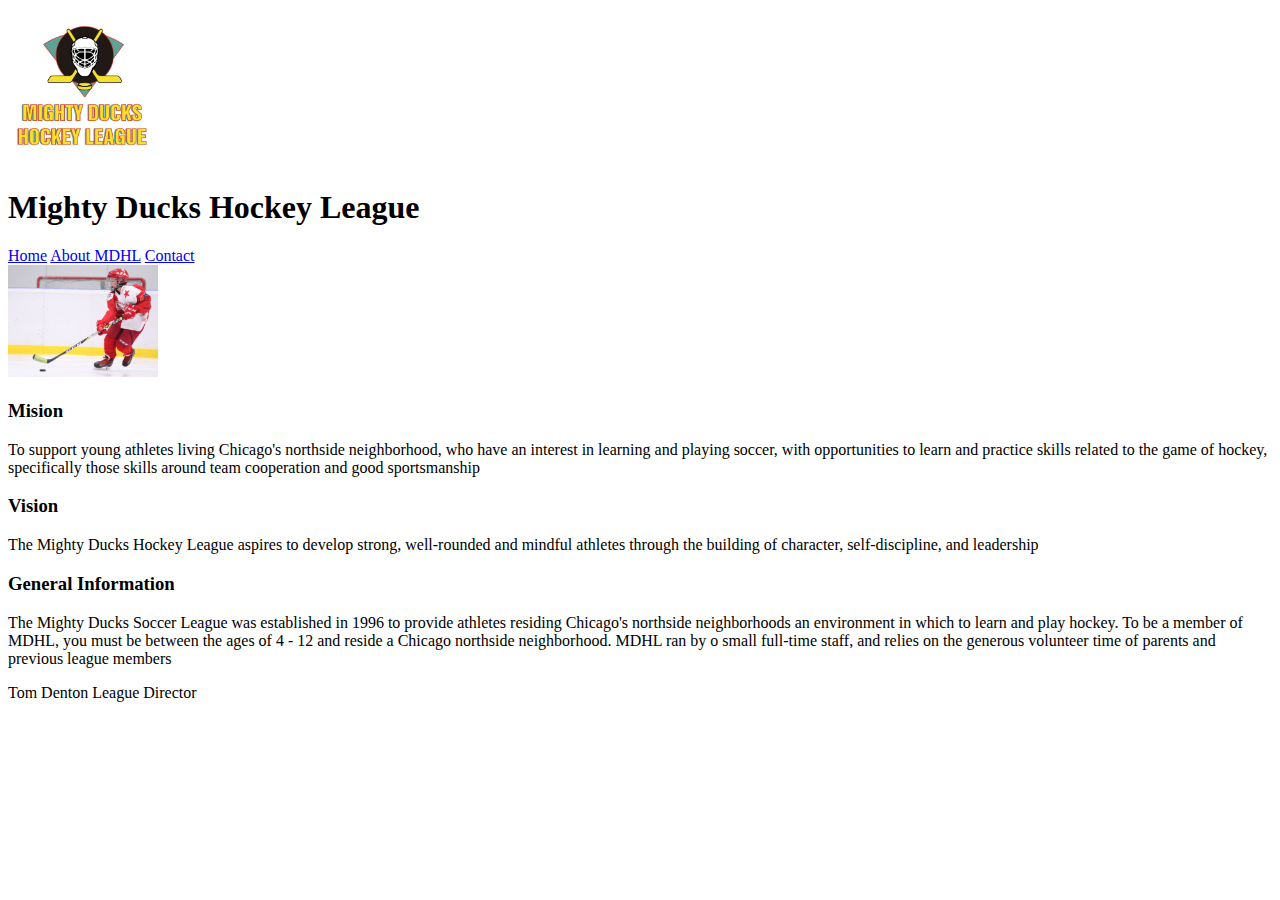
==== about.html @ e93ee552 "Web Version 0.1" ====
<!DOCTYPE html>
<html lang="en">
  <head>
    <meta charset="UTF-8" />
    <meta http-equiv="X-UA-Compatible" content="IE=edge" />
    <meta name="viewport" content="width=device-width, initial-scale=1.0" />
    <title>Mighty Ducks NHL</title>
  </head>
  <body>
    <!-- Header -->
    <header>
      <img src="./imagenes/Logo.png" width="150" alt="Logo Mighty Ducks" />
      <h1>Mighty Ducks Hockey League</h1>
    </header>

    <!-- NAVBAR -->
    <nav>
      <a href="./index.html">Home</a>
      <a href="#">About MDHL</a>
      <a href="./contact.html">Contact</a>
    </nav>

    <!-- MAIN -->
    <main>
      <!-- SECTION -->
      <div>
        <!-- Imagen Logo -->
        <img src="./imagenes/hockey_2.jpg" width="150" alt="" />
        <!-- Articulo 1 -->
        <article>
          <h3>Mision</h3>
          <p>
            To support young athletes living Chicago's northside neighborhood,
            who have an interest in learning and playing soccer, with
            opportunities to learn and practice skills related to the game of
            hockey, specifically those skills around team cooperation and good
            sportsmanship
          </p>
        </article>
        <!-- Articulo 2 -->
        <article>
          <h3>Vision</h3>
          <p>
            The Mighty Ducks Hockey League aspires to develop strong,
            well-rounded and mindful athletes through the building of character,
            self-discipline, and leadership
          </p>
        </article>
        <!-- Articulo 3 -->
        <article>
          <h3>General Information</h3>
          <p>
            The Mighty Ducks Soccer League was established in 1996 to provide
            athletes residing Chicago's northside neighborhoods an environment
            in which to learn and play hockey. To be a member of MDHL, you must
            be between the ages of 4 - 12 and reside a Chicago northside
            neighborhood. MDHL ran by o small full-time staff, and relies on the
            generous volunteer time of parents and previous league members
          </p>
        </article>
      </div>
    </main>
    <!-- Footer -->
    <footer>
      <p>Tom Denton League Director</p>
    </footer>
  </body>
</html>
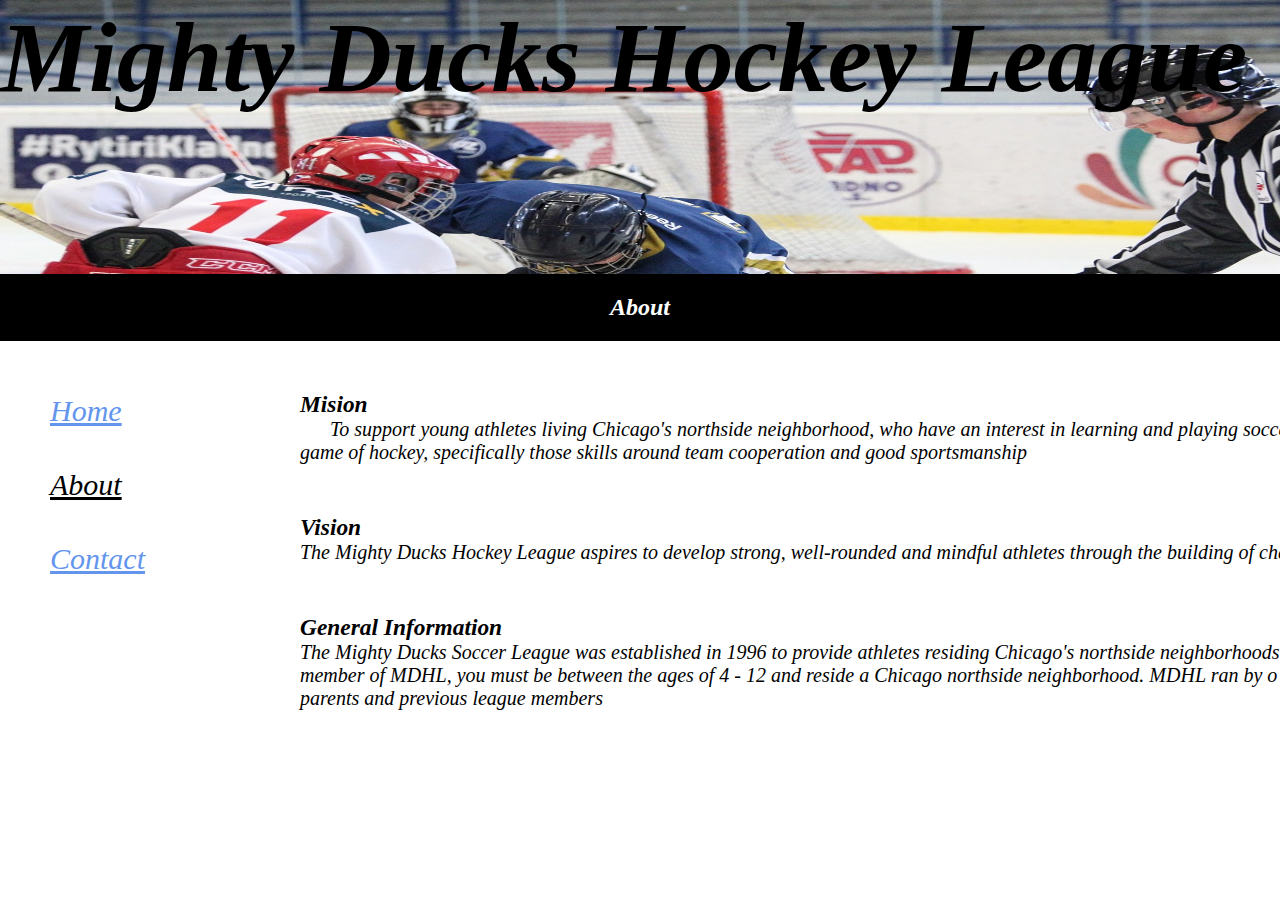
==== commit 02064615: "Web 1.1" ====
--- a/about.html
+++ b/about.html
@@ -4,32 +4,60 @@
     <meta charset="UTF-8" />
     <meta http-equiv="X-UA-Compatible" content="IE=edge" />
     <meta name="viewport" content="width=device-width, initial-scale=1.0" />
+    <!-- Estilo Web 1 -->
+    <link rel="stylesheet" href="./css/styles.css">
+    <!-- Estilo web 2 -->
+    <!-- <link rel="stylesheet" href="./css/style2.css" /> -->
+    <!-- Estilo web 3
+    <link rel="stylesheet" href="./css/style3.css" /> -->
+    <link rel="shortcut icon" href="./imagenes/Ducks1.ico" />
+
     <title>Mighty Ducks NHL</title>
   </head>
-  <body>
+  <body class="container">
     <!-- Header -->
-    <header>
-      <img src="./imagenes/Logo.png" width="150" alt="Logo Mighty Ducks" />
-      <h1>Mighty Ducks Hockey League</h1>
+    <header class="cabecera">
+      <div>
+        <div>
+          <h1 class="name">Mighty Ducks Hockey League</h1>
+        </div>
+
+        <div>
+          <img
+            class="logo"
+            src="./imagenes/Logo.png"
+            width="150"
+            alt="Logo Mighty Ducks"
+          />
+        </div>
+      </div>
     </header>
 
     <!-- NAVBAR -->
     <nav>
-      <a href="./index.html">Home</a>
-      <a href="#">About MDHL</a>
-      <a href="./contact.html">Contact</a>
+      <div class="navbar">
+        <a class="separacion" href="./index.html">Home</a>
+        <a id="active"  href="#">About</a>
+        <a href="./contact.html">Contact</a>
+      </div>
     </nav>
 
     <!-- MAIN -->
     <main>
       <!-- SECTION -->
       <div>
-        <!-- Imagen Logo -->
-        <img src="./imagenes/hockey_2.jpg" width="150" alt="" />
+        <!-- Imagen Logo
+        <img src="./imagenes/hockey_2.jpg" width="150" alt="Hockey's Players" />
+         -->
+
+        <div class="eventsTamanio">
+          <h2 class="events">About</h2>
+        </div>
+
         <!-- Articulo 1 -->
-        <article>
+        <article class="about">
           <h3>Mision</h3>
-          <p>
+          <p class="sangria">
             To support young athletes living Chicago's northside neighborhood,
             who have an interest in learning and playing soccer, with
             opportunities to learn and practice skills related to the game of
@@ -38,7 +66,7 @@
           </p>
         </article>
         <!-- Articulo 2 -->
-        <article>
+        <article class="about">
           <h3>Vision</h3>
           <p>
             The Mighty Ducks Hockey League aspires to develop strong,
@@ -47,7 +75,7 @@
           </p>
         </article>
         <!-- Articulo 3 -->
-        <article>
+        <article class="about">
           <h3>General Information</h3>
           <p>
             The Mighty Ducks Soccer League was established in 1996 to provide
--- a/css/styles.css
+++ b/css/styles.css
@@ -0,0 +1,121 @@
+* {
+  padding: 0;
+  margin: 0;
+  box-sizing: content-box;
+  font-family: "Comic Sans MS";
+  font-style: italic;
+  position: relative;
+}
+
+/* Cabecera */
+
+.cabecera {
+  background-image: url(../imagenes/design1_image1.jpg);
+  display: block;
+  background-repeat: no-repeat;
+  background-position: center;
+  background-position-y: 00px;
+  background-size: 2000px 600px;
+  max-height: 400px;
+  max-width: 2000px;
+}
+
+/* Titulo */
+.name {
+  font-size: 100px;
+}
+
+/* Logo */
+.logo {
+  width: 150px;
+  top: 130px;
+  left: 1500px;
+  z-index: 1;
+}
+
+/* Seccion/Evento Activo */
+
+.events {
+  display: i;
+  background-color: #000000;
+  padding: 20px;
+  color: #ffffff;
+  text-align: center;
+}
+
+/* navbar */
+
+.navbar {
+  position: absolute;
+  display: block;
+  width: 300px;
+  margin-top: 50px;
+  left: 30px;
+  top: 50px;
+  font-size: 20px;
+}
+
+nav > div > a {
+  font-size: 30px;
+  display: block;
+  padding: 20px;
+  z-index: 1;
+  color: cornflowerblue;
+}
+
+#active {
+  color: #000000;
+}
+
+/* Main */
+
+main > section > article {
+  left: 700px;
+  margin-top: 50px;
+  font-size: 20px;
+}
+
+main > section > article > p {
+  text-indent: 30px;
+}
+
+main {
+  display: inline;
+  width: 700px;
+}
+
+/* Main Page 2 */
+.about{
+    width: 1500px;
+  left: 300px;
+  margin-top: 50px;
+  font-size: 20px;
+}
+
+.sangria{
+    text-indent: 30px;
+}
+
+
+/* Main Page 3 */
+
+.datos{
+    width: 1500px;
+    left: 300px;
+    margin-top: 50px;
+    font-size: 20px;
+}
+
+#email{
+    text-decoration: none;
+    color: cornflowerblue;
+}
+
+
+
+/* footer */
+footer {
+  display: inline-block;
+  top: 50px;
+  left: 1600px;
+}
--- a/css/style2.css
+++ b/css/style2.css
@@ -0,0 +1,111 @@
+* {
+  padding: 0;
+  margin: 0;
+  box-sizing: content-box;
+  font-family: "Comic Sans MS";
+  font-style: italic;
+  position: relative;
+}
+
+.name {
+  font-size: 100px;
+}
+
+nav {
+  display: block;
+  background-image: url(../imagenes/design2_image1.jpg);
+  background-size: cover;
+  background-repeat: no-repeat;
+  background-position: center;
+  background-position-y: -150px;
+  height: 400px;
+}
+
+.logo {
+  width: 150px;
+  position: absolute;
+  top: 500px;
+  left: 50px;
+}
+
+.navbar {
+  display: inline-block;
+  position: absolute;
+  left: 1500px;
+  top: -10px;
+  font-size: 20px;
+}
+
+a {
+  background-color: #4472c4;
+  color: #ffffff;
+  text-decoration: none;
+  margin-left: 2px;
+
+  padding: 5px 20px;
+  border-style: solid;
+  border-color: #000000;
+  border-width: 3px;
+  box-shadow: 3px 5px 0px 1px rgba(0, 0, 0, 0.4);
+}
+
+.separacion {
+  margin-right: 7px;
+}
+
+#active {
+  background-color: #70ad47;
+}
+
+.events {
+  display: block;
+  background-color: #000000;
+  padding: 20px;
+  color: #ffffff;
+  text-align: center;
+}
+
+/* texto */
+
+article {
+  width: 1500px;
+  font-size: 30px;
+  top: 40px;
+  left: 300px;
+}
+
+article > p {
+  text-indent: 50px;
+  text-align: left;
+  font-size: 20px;
+  white-space: normal;
+}
+
+main > div > p {
+  width: 1500px;
+  font-size: 30px;
+  top: 40px;
+  left: 300px;
+  text-align: left;
+  font-size: 20px;
+  padding-bottom: 20px;
+}
+
+/* email */
+#email{
+    color: #0004ff;
+    background-color:rgba(0, 0, 0, 0);
+    border-color: #ffffff;
+    box-shadow: none;
+    padding: 0;
+
+
+}
+
+/* pie de pagina */
+
+footer {
+  display: inline-block;
+  top: 50px;
+  left: 1600px;
+}
--- a/css/style3.css
+++ b/css/style3.css
@@ -0,0 +1,9 @@
+*{
+    padding: 0;
+    margin: 0;
+    box-sizing: content-box;
+    font-family: "Comic Sans MS";
+    font-style: italic;
+
+
+}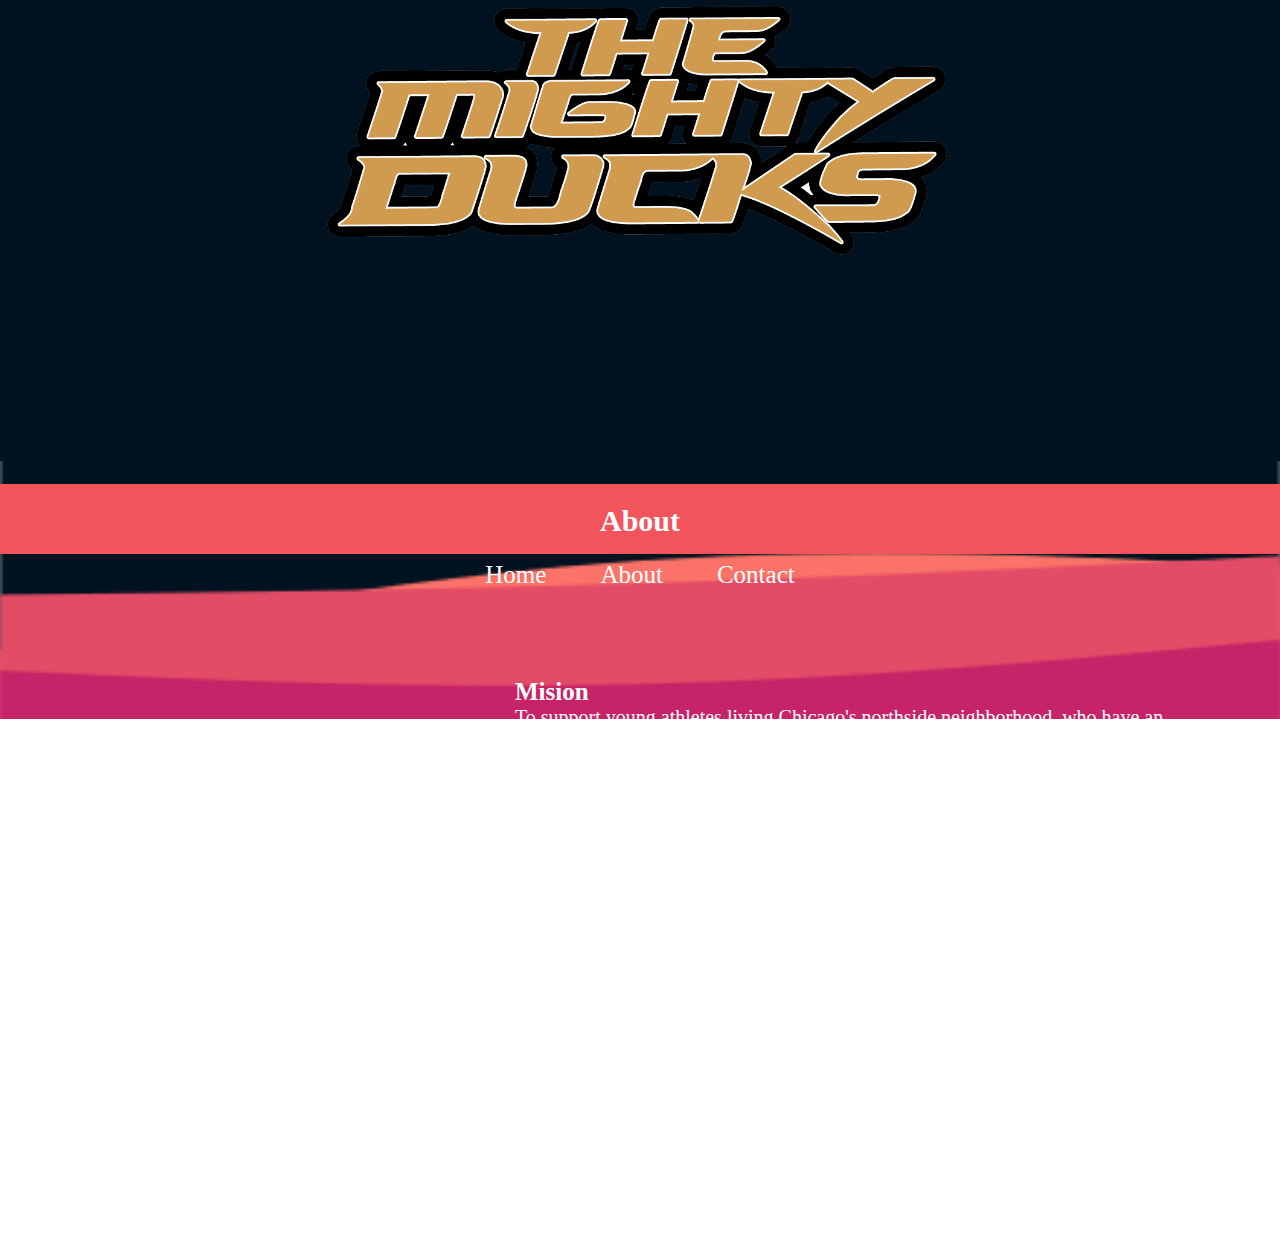
==== commit 3f1cf65d: "version 1.2" ====
--- a/about.html
+++ b/about.html
@@ -5,30 +5,25 @@
     <meta http-equiv="X-UA-Compatible" content="IE=edge" />
     <meta name="viewport" content="width=device-width, initial-scale=1.0" />
     <!-- Estilo Web 1 -->
-    <link rel="stylesheet" href="./css/styles.css">
+    <!-- <link rel="stylesheet" href="./css/styles.css"> -->
     <!-- Estilo web 2 -->
     <!-- <link rel="stylesheet" href="./css/style2.css" /> -->
-    <!-- Estilo web 3
-    <link rel="stylesheet" href="./css/style3.css" /> -->
+    <!-- Estilo web 3 -->
+    <link rel="stylesheet" href="./css/style3.css" />
     <link rel="shortcut icon" href="./imagenes/Ducks1.ico" />
 
     <title>Mighty Ducks NHL</title>
   </head>
   <body class="container">
     <!-- Header -->
-    <header class="cabecera">
-      <div>
+    <header id="color">
+      <div class="cabecera">
         <div>
           <h1 class="name">Mighty Ducks Hockey League</h1>
         </div>
 
         <div>
-          <img
-            class="logo"
-            src="./imagenes/Logo.png"
-            width="150"
-            alt="Logo Mighty Ducks"
-          />
+          <img class="logo" src="./imagenes/Logo.png" alt="Logo Mighty Ducks" />
         </div>
       </div>
     </header>
@@ -46,13 +41,16 @@
     <main>
       <!-- SECTION -->
       <div>
-        <!-- Imagen Logo
-        <img src="./imagenes/hockey_2.jpg" width="150" alt="Hockey's Players" />
-         -->
 
         <div class="eventsTamanio">
           <h2 class="events">About</h2>
         </div>
+        <div>
+        <!-- Imagen Logo -->
+        <img class="eventImg" src="./imagenes/hockey_2.jpg"  alt="Hockey's Players" />
+      </div>
+
+        
 
         <!-- Articulo 1 -->
         <article class="about">
@@ -89,8 +87,6 @@
       </div>
     </main>
     <!-- Footer -->
-    <footer>
-      <p>Tom Denton League Director</p>
-    </footer>
+    
   </body>
 </html>
--- a/css/styles.css
+++ b/css/styles.css
@@ -14,10 +14,10 @@
   display: block;
   background-repeat: no-repeat;
   background-position: center;
-  background-position-y: 00px;
-  background-size: 2000px 600px;
-  max-height: 400px;
-  max-width: 2000px;
+  background-size: 2000px  700px;
+  max-height: 100%;
+  max-width: 100%;
+  
 }
 
 /* Titulo */
@@ -119,3 +119,7 @@
   top: 50px;
   left: 1600px;
 }
+
+.eventImg{
+  display: none;
+}--- a/css/style2.css
+++ b/css/style2.css
@@ -65,6 +65,10 @@
   text-align: center;
 }
 
+.eventImg{
+  display: none;
+}
+
 /* texto */
 
 article {
--- a/css/style3.css
+++ b/css/style3.css
@@ -1,9 +1,120 @@
-*{
-    padding: 0;
-    margin: 0;
-    box-sizing: content-box;
-    font-family: "Comic Sans MS";
-    font-style: italic;
+* {
+  padding: 0;
+  margin: 0;
+  box-sizing: content-box;
+  position: relative;
+}
+
+body {
+  background-image: url(../imagenes/bg.png);
+  background-repeat: no-repeat;
+  width: 100%;
+  background-size: 100%;
+}
+
+.name {
+  font-size: 100px;
+  padding-top: 20px;
+  z-index: -1;
+  top: 50px;
+}
+
+#color {
+  background-color: #001220;
+  width: 100%;
+}
+
+header {
+  background-image: url(../imagenes/ducksbanner.png);
+  background-repeat: no-repeat;
+  background-position-x: center;
+  background-size: 50%;
+  width: 100%;
+}
+
+.logo {
+  width: 200px;
+  left: 1400px;
+  top: 75px;
+  transform: scale(0.8);
+  z-index: 1;
+}
+
+/* navvvvvvvv */
+
+.navbar {
+  top: 100px;
+  text-align: center;
+}
+
+.navbar > a {
+  color: #ffffff;
+  font-size: 25px;
+  align-items: center;
+  padding-left: 50px;
+  right: 25px;
+  text-decoration: none;
+  z-index: 1;
+}
+
+/* event*/
+
+.events {
+  color: #ffffff;
+  font-size: 30px;
+  text-align: center;
+  top: 20px;
+  border-bottom-left-radius: 5%;
+  border-bottom-right-radius: 5%;
+  align-content: center;
+}
+
+.eventImg {
+  width: 200px;
+  height: 250px;
+  top: 50px;
+  left: 1600px;
+  border-radius: 50%;
+}
+
+.eventsTamanio {
+  background-color: #f2545b;
+  width: 100%;
+
+  height: 70px;
+  bottom: 5px;
+}
+
+article {
+  color: #ffffff;
+  left: 500px;
+  z-index: 1;
+  bottom: 150px;
+  font-size: 20px;
+  padding: 15px;
+}
+
+article > h3 {
+  font-size: 25px;
+}
 
 
+/* about */
+
+main > div {
+    width: 100%;
+    text-align: left;
+}
+
+.about{
+    width: 700px;
+    text-align: left;
+    right: 500px
+}
+
+.datos{
+    font-size: 25px;
+    color: #ffffff;
+    left: 600px;
+    bottom: 100px;
 }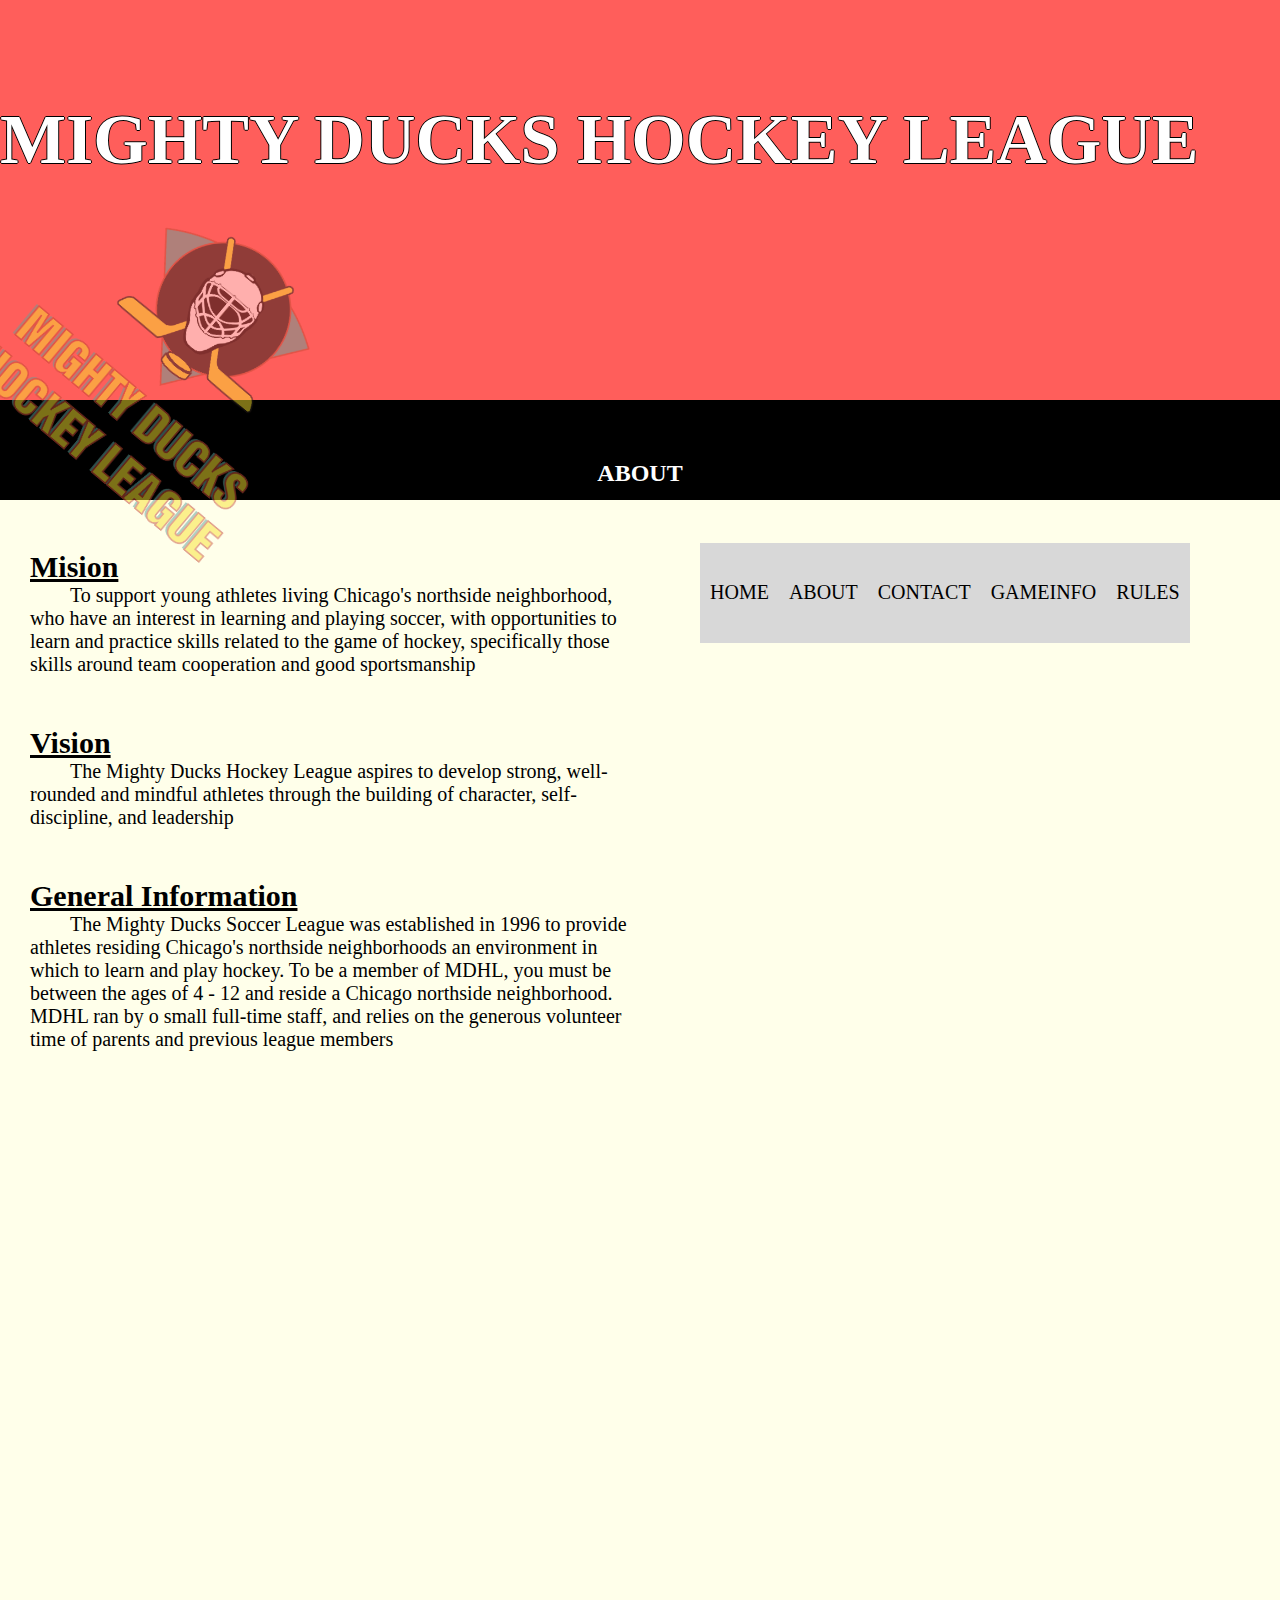
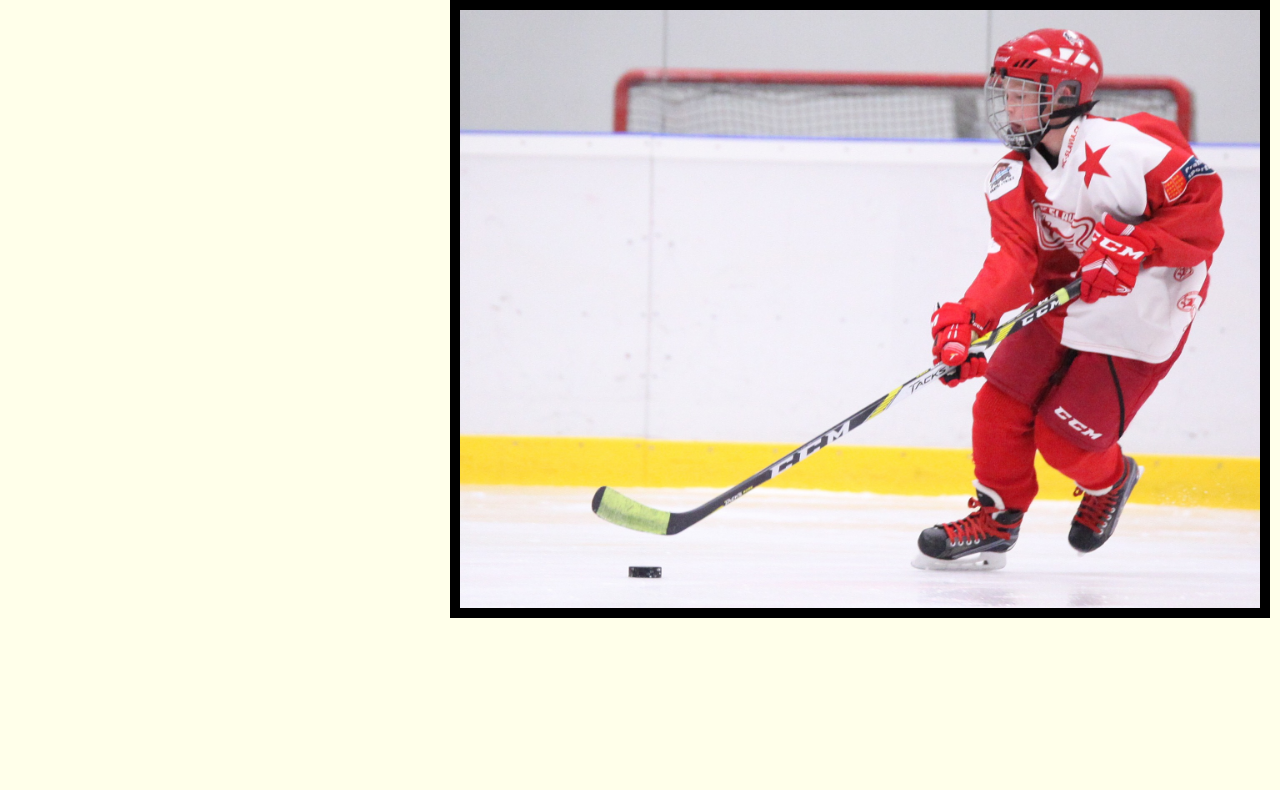
==== commit 9490f802: "tablas y reglas" ====
--- a/about.html
+++ b/about.html
@@ -1,92 +1,94 @@
 <!DOCTYPE html>
 <html lang="en">
-  <head>
-    <meta charset="UTF-8" />
-    <meta http-equiv="X-UA-Compatible" content="IE=edge" />
-    <meta name="viewport" content="width=device-width, initial-scale=1.0" />
-    <!-- Estilo Web 1 -->
-    <!-- <link rel="stylesheet" href="./css/styles.css"> -->
-    <!-- Estilo web 2 -->
-    <!-- <link rel="stylesheet" href="./css/style2.css" /> -->
-    <!-- Estilo web 3 -->
-    <link rel="stylesheet" href="./css/style3.css" />
-    <link rel="shortcut icon" href="./imagenes/Ducks1.ico" />
-
-    <title>Mighty Ducks NHL</title>
-  </head>
-  <body class="container">
-    <!-- Header -->
-    <header id="color">
-      <div class="cabecera">
-        <div>
-          <h1 class="name">Mighty Ducks Hockey League</h1>
+<head>
+    <meta charset="UTF-8">
+    <meta http-equiv="X-UA-Compatible" content="IE=edge">
+    <meta name="viewport" content="width=device-width, initial-scale=1.0">
+    <link rel="stylesheet" href="./css/style.css">
+    <title>Document</title>
+</head>
+<body>
+    <body>
+        <!-- DIV FULL -->
+        <div class="container">
+          <!-- HEADER -->
+    
+          <header>
+            <!-- Nombre -->
+               <div class="nombre">
+            
+                <h1 class="nombre">Mighty Ducks Hockey League</h1>
+              </div>
+            <!-- Logo -->
+                <div>
+                <img  class="logo" src="./imagenes/Logo.png" alt="Logo del club">
+              </div>
+          
+          <!-- NAVBAR -->
+          <nav class="navbar">
+            
+              <a class="paginas" href="./index.html">Home</a>
+            
+            
+                <a class="paginas" href="#">About</a>
+            
+            
+                <a class="paginas" href="./contact.html">Contact</a>
+            
+            
+                <a class="paginas" href="./game_info.html">GameInfo</a>
+            
+            
+                <a class="paginas" href="./rules.html">Rules</a>
+            
+          </nav>
+        </header>
+          <!-- MAIN -->
+          <div class="main">
+            <!-- EVENTO PROXIMO -->
+            
+                <!-- Nombre evento -->
+            <div class="evento">
+                <h2>About</h2>
+              </div>
+            <!-- IMAGEN WEB 1 -->
+            <div class="container_imagen">
+                <img class="imagen" src="./imagenes/hockey_2.jpg" alt="Hockey Player">
+            </div>
+            
+            <!-- Articulos -->
+            <div class="cuerpo">
+                <!-- Articulo 1 -->
+            <article class="texto">
+                <h3 class="fecha">Mision</h3>
+                <p class="parrafo">To support young athletes living Chicago's northside neighborhood,
+                    who have an interest in learning and playing soccer, with
+                    opportunities to learn and practice skills related to the game of
+                    hockey, specifically those skills around team cooperation and good
+                    sportsmanship</p>
+            </article>
+            <!-- Articulo 2 -->
+            <article class="texto">
+                <h3 class="fecha">Vision</h3>
+                <p class="parrafo">The Mighty Ducks Hockey League aspires to develop strong,
+                    well-rounded and mindful athletes through the building of character,
+                    self-discipline, and leadership</p>
+            </article>
+            <!-- Article 3 -->
+            <article class="texto">
+                <h3 class="fecha">General Information</h3>
+                <p class="parrafo">The Mighty Ducks Soccer League was established in 1996 to provide
+                    athletes residing Chicago's northside neighborhoods an environment
+                    in which to learn and play hockey. To be a member of MDHL, you must
+                    be between the ages of 4 - 12 and reside a Chicago northside
+                    neighborhood. MDHL ran by o small full-time staff, and relies on the
+                    generous volunteer time of parents and previous league members</p>
+            </article>
         </div>
-
-        <div>
-          <img class="logo" src="./imagenes/Logo.png" alt="Logo Mighty Ducks" />
+    
+    
+    
+          </div>
         </div>
-      </div>
-    </header>
-
-    <!-- NAVBAR -->
-    <nav>
-      <div class="navbar">
-        <a class="separacion" href="./index.html">Home</a>
-        <a id="active"  href="#">About</a>
-        <a href="./contact.html">Contact</a>
-      </div>
-    </nav>
-
-    <!-- MAIN -->
-    <main>
-      <!-- SECTION -->
-      <div>
-
-        <div class="eventsTamanio">
-          <h2 class="events">About</h2>
-        </div>
-        <div>
-        <!-- Imagen Logo -->
-        <img class="eventImg" src="./imagenes/hockey_2.jpg"  alt="Hockey's Players" />
-      </div>
-
-        
-
-        <!-- Articulo 1 -->
-        <article class="about">
-          <h3>Mision</h3>
-          <p class="sangria">
-            To support young athletes living Chicago's northside neighborhood,
-            who have an interest in learning and playing soccer, with
-            opportunities to learn and practice skills related to the game of
-            hockey, specifically those skills around team cooperation and good
-            sportsmanship
-          </p>
-        </article>
-        <!-- Articulo 2 -->
-        <article class="about">
-          <h3>Vision</h3>
-          <p>
-            The Mighty Ducks Hockey League aspires to develop strong,
-            well-rounded and mindful athletes through the building of character,
-            self-discipline, and leadership
-          </p>
-        </article>
-        <!-- Articulo 3 -->
-        <article class="about">
-          <h3>General Information</h3>
-          <p>
-            The Mighty Ducks Soccer League was established in 1996 to provide
-            athletes residing Chicago's northside neighborhoods an environment
-            in which to learn and play hockey. To be a member of MDHL, you must
-            be between the ages of 4 - 12 and reside a Chicago northside
-            neighborhood. MDHL ran by o small full-time staff, and relies on the
-            generous volunteer time of parents and previous league members
-          </p>
-        </article>
-      </div>
-    </main>
-    <!-- Footer -->
-    
-  </body>
-</html>
+</body>
+</html>--- a/css/style.css
+++ b/css/style.css
@@ -0,0 +1,278 @@
+*{
+    padding: 0;
+    margin: 0;
+    box-sizing: content-box;
+    
+
+}
+
+
+
+
+header{
+    background-color: #FF5E5B;
+    height: 400px;
+    max-width: 100%;
+    display: flex;
+    
+    flex-direction: row;
+    flex-wrap: wrap;
+    
+    
+}
+
+header .nombre{
+    font-size: 70px;
+    font-family: Arial Black;
+    font-weight: bold; 
+    text-shadow: -1px 0 #000, 0 1px #000, 1px 0 #000, 0 -1px #000;
+    margin-top: 50px;
+    text-transform: uppercase;
+    color: #fff;
+    
+    
+}
+
+/* NAVBAR */
+
+.navbar{
+    background-color: #D8D8D8;
+    display: flex;
+    flex-direction: row;
+    flex-wrap: wrap;
+    height: 100px;
+    margin-left: 700px;
+    align-content: center;
+    
+    
+    max-width: 500px;
+    z-index: 1;
+    
+}
+
+nav .paginas{
+    font-size: 20px;
+    
+    
+    
+}
+
+nav > a{
+    margin: 0px 10px;
+    
+    text-decoration: none;
+    color: #000;
+    text-transform: uppercase;
+    
+    
+}
+
+ nav > a:hover{
+    color: #fff;
+ }
+
+/* LOGO */
+header .logo{
+    display: flex;
+    flex-direction: row;
+    flex-wrap: wrap;
+    width: 350px;
+    opacity: 0.5;
+    transform: rotate(40deg);
+
+    
+    
+}
+
+
+
+/* MAIN */
+
+.main{
+    display: flex;
+    flex-direction: row;
+    flex-wrap: wrap;
+    max-width: 100%;
+    height: 100%;
+    background-color: #FFFFEA;
+}
+
+.evento{
+    background-color: black;
+    
+    width: 100%;
+    height: 100px;
+}
+
+.evento> h2{
+    color: #fff;
+    text-transform: uppercase;
+    margin-top: 60px;
+    text-align: center;
+}
+
+/* Imagen */
+
+.container_imagen{
+    height: 90vh;
+    width: 800px;
+    display: flex;
+    flex-direction: column;
+    background-color: #FFFFEA;
+    
+    order: 2;
+    
+    
+    
+}
+
+.imagen{
+    width: 800px;
+    margin-top: 20px;
+    background-color: #FFFFEA;
+    margin-left: 450px;
+    border-style: solid;
+    border-width: 10px;
+
+    
+}
+
+/* Texto */
+.texto{
+    order: 1;
+    width: 600px;
+    margin-top: 50px;
+    margin-left: 30px;
+    
+}
+
+.cuerpo{
+    display: flex;
+    flex-direction: column;
+    width: 600px;
+    height: 1080px;
+    background-color: #FFFFEA;
+    
+}
+
+.fecha{
+    font-size: 30px;
+    text-decoration: underline;
+}
+
+.parrafo{
+    font-size: 20px;
+    text-indent: 40px;
+}
+
+/* email  */
+
+.email{
+    text-decoration: none;
+    font-size: 25px;
+}
+
+/* Rules  */
+
+#centro{
+    width: 100%;
+    display: flex;
+    flex-direction: column;
+    align-items: center;
+    background-color:#FFFFEA ;
+}
+
+.reglas{
+    display: flex;
+    flex-direction: column;
+    flex-wrap: nowrap;
+    align-content: center;
+    text-align: justify;
+    width: 700px;
+    background-color:#FFFFEA ;
+    
+}
+
+#centrar{
+    display: flex;
+    justify-content: center;
+    text-decoration: none;
+    
+}
+
+#separacion{
+    display: flex;
+    align-items: flex-end;
+    text-decoration: none;
+    margin-top: 50px;
+}
+
+#separacion2{
+    margin-top: 20px;
+    text-decoration: none;
+    display: flex;
+    flex-wrap: wrap;
+
+}
+
+/* listas */
+li{
+    margin-top: 20px;
+    font-size: 20px;
+}
+
+strong{
+    font-size: 20px;
+}
+
+.letras{
+    list-style:lower-alpha;
+     margin-top: 0px;
+}
+
+.discoblanco{
+   
+    margin-left: 60px;
+    list-style:circle;
+    
+}
+
+.sinestilo{
+    list-style: none;
+}
+
+/* Tabla */
+
+table{
+    border-style: solid;
+    border-width: 10px;
+    
+}
+
+td{
+    border-style: solid;
+}
+
+.tablainfo{
+    width: 100%;
+}
+
+
+.gameinfo{
+    display: flex;
+    flex-direction: column;
+    justify-content: center;
+    
+    font-size: 30px;
+    width:100%;
+    text-align: center;
+}
+
+.descripcion{
+    
+    width: 100%;
+    font-size: 25px;
+    margin-top: 10px;
+    justify-content: flex-start;
+}
+
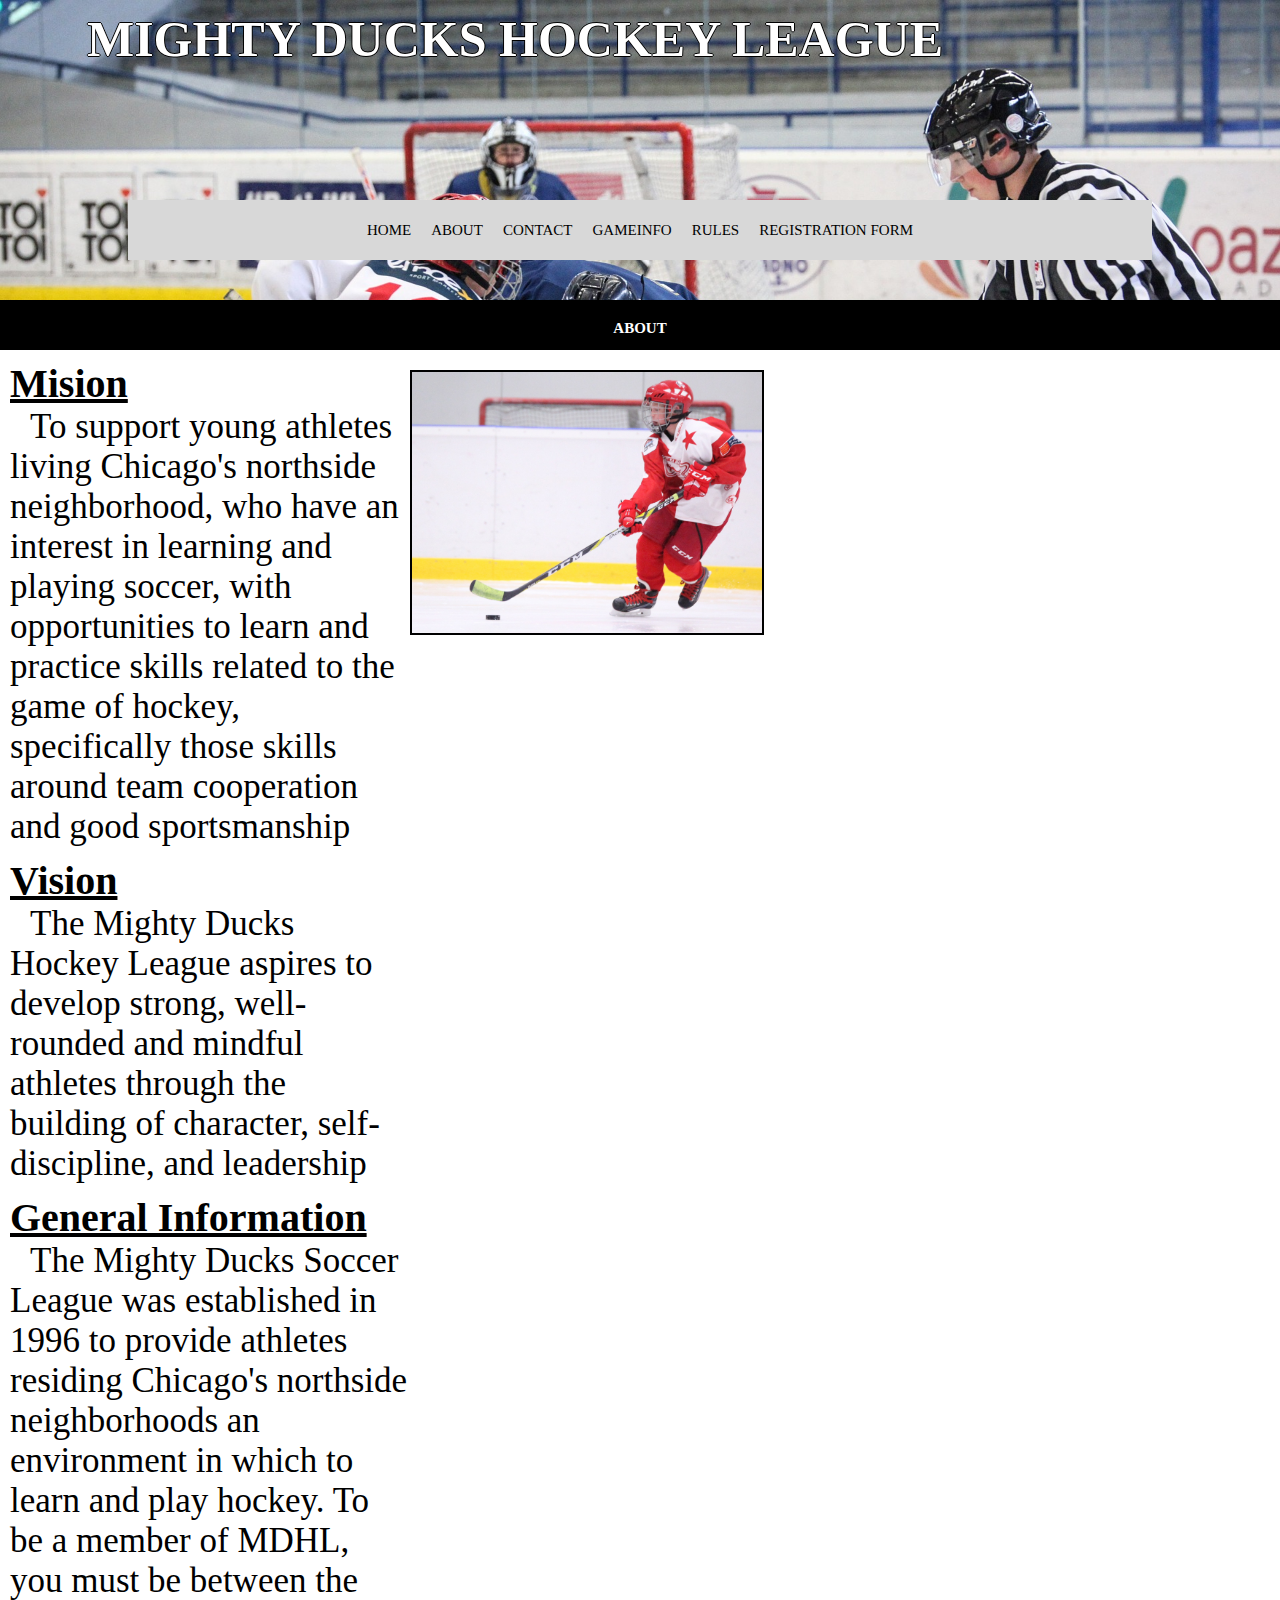
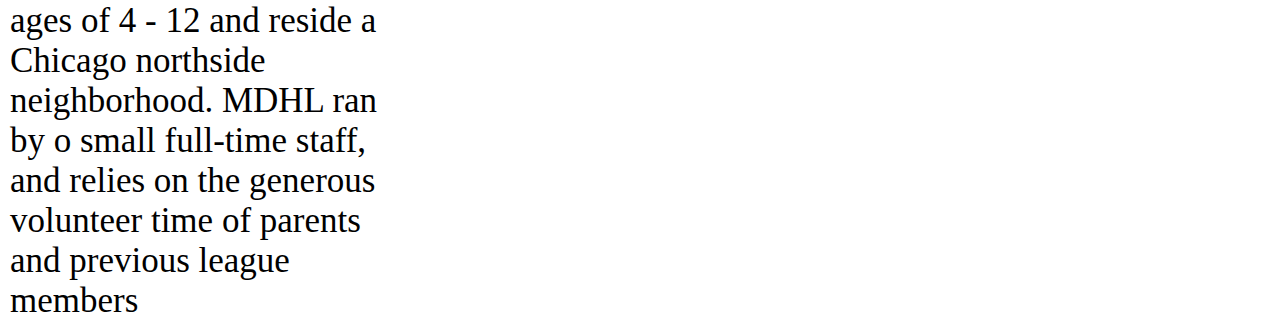
==== commit 21e6a9c4: "Web Media Query" ====
--- a/about.html
+++ b/about.html
@@ -5,7 +5,8 @@
     <meta http-equiv="X-UA-Compatible" content="IE=edge">
     <meta name="viewport" content="width=device-width, initial-scale=1.0">
     <link rel="stylesheet" href="./css/style.css">
-    <title>Document</title>
+    <link rel="shortcut icon" href="./imagenes/Ducks1.ico" type="image/x-icon">
+    <title>Mighty Ducks</title>
 </head>
 <body>
     <body>
@@ -40,6 +41,8 @@
             
             
                 <a class="paginas" href="./rules.html">Rules</a>
+
+                <a href="./form.html" class="paginas">Registration Form</a>
             
           </nav>
         </header>
--- a/css/style.css
+++ b/css/style.css
@@ -10,11 +10,13 @@
 
 
 header{
-    background-color: #FF5E5B;
+    background-image: url(../imagenes/design1_image1.jpg);
+    background-size: 100%;
+    background-position-y:-200px ;
     height: 400px;
     max-width: 100%;
     display: flex;
-    
+    background-size: cover;
     flex-direction: row;
     flex-wrap: wrap;
     
@@ -40,12 +42,14 @@
     display: flex;
     flex-direction: row;
     flex-wrap: wrap;
-    height: 100px;
-    margin-left: 700px;
+    height: 50px;
+    width: 100%;
+    margin-top: 10px;
+    
     align-content: center;
-    
-    
-    max-width: 500px;
+    justify-content: space-around;
+    
+    
     z-index: 1;
     
 }
@@ -76,8 +80,9 @@
     display: flex;
     flex-direction: row;
     flex-wrap: wrap;
+    margin-left: 100px;
     width: 350px;
-    opacity: 0.5;
+    opacity: 1;
     transform: rotate(40deg);
 
     
@@ -93,8 +98,8 @@
     flex-direction: row;
     flex-wrap: wrap;
     max-width: 100%;
-    height: 100%;
-    background-color: #FFFFEA;
+    
+    
 }
 
 .evento{
@@ -107,18 +112,18 @@
 .evento> h2{
     color: #fff;
     text-transform: uppercase;
-    margin-top: 60px;
+    margin-top: 40px;
     text-align: center;
 }
 
 /* Imagen */
 
 .container_imagen{
-    height: 90vh;
+    
     width: 800px;
     display: flex;
     flex-direction: column;
-    background-color: #FFFFEA;
+    
     
     order: 2;
     
@@ -127,9 +132,9 @@
 }
 
 .imagen{
-    width: 800px;
+    width: 4    00px;
     margin-top: 20px;
-    background-color: #FFFFEA;
+    
     margin-left: 450px;
     border-style: solid;
     border-width: 10px;
@@ -150,8 +155,8 @@
     display: flex;
     flex-direction: column;
     width: 600px;
-    height: 1080px;
-    background-color: #FFFFEA;
+    
+    
     
 }
 
@@ -179,7 +184,7 @@
     display: flex;
     flex-direction: column;
     align-items: center;
-    background-color:#FFFFEA ;
+    
 }
 
 .reglas{
@@ -189,8 +194,18 @@
     align-content: center;
     text-align: justify;
     width: 700px;
-    background-color:#FFFFEA ;
-    
+   
+    
+}
+
+.parrafo2{
+    font-size: 20px;
+    text-indent: 40px;
+}
+
+.fecha2{
+    font-size: 30px;
+    text-decoration: underline;
 }
 
 #centrar{
@@ -245,7 +260,13 @@
 
 table{
     border-style: solid;
-    border-width: 10px;
+    border-width: 5px;
+    
+}
+
+#tablawidth{
+    
+    width: 800px;
     
 }
 
@@ -254,18 +275,57 @@
 }
 
 .tablainfo{
-    width: 100%;
-}
-
+    display: flex;
+    flex-wrap: wrap;
+    flex-direction: column;
+    justify-content: space-around;
+    padding-top: 20px;
+    margin-top: 20px;
+    
+}
+.info{
+    display: relative;
+    text-align: center;
+    font-size: 30px;
+    left: 400px;
+}
+
+.subinfo{
+    font-size: 20px;
+    text-align: center;
+}
+.tablainfo{
+    display: flex;
+    justify-content: center;
+}
+
+.gamesubtitle{
+    font-size: 25px;
+    justify-content: left;
+    align-items: left;
+    justify-self: left;
+    justify-self: start;
+    justify-items: left;
+    justify-items: start;
+}
+
+.gametitle{
+    font-size: 30px;
+    text-align: center;
+}
 
 .gameinfo{
     display: flex;
-    flex-direction: column;
+    
+    
     justify-content: center;
-    
     font-size: 30px;
-    width:100%;
+    
     text-align: center;
+}
+
+.interlineado{
+    margin-top: 20px;
 }
 
 .descripcion{
@@ -273,6 +333,1249 @@
     width: 100%;
     font-size: 25px;
     margin-top: 10px;
+    
     justify-content: flex-start;
 }
 
+.descripcion2{
+    display: flex;
+    justify-content: space-between;
+    margin-top: 20px;
+}
+
+/* Mapas */
+
+.mapas{
+    display: flex;
+    flex-wrap: wrap;
+    padding: 20px;
+    
+}
+
+iframe{
+    margin: 5px;
+    }
+
+
+/*Reglamento */
+
+.formulario{
+    display: flex;
+    flex-wrap: wrap;
+    flex-direction: column;
+    padding: 20px;
+    justify-content: space-around;
+    
+    padding-top: 20px;
+    margin-top: 20px;
+
+}
+
+
+
+
+
+.espacio{
+    margin-top: 20px;
+    
+}
+
+
+.registracion{
+   text-align: center;
+   font-size: 50px;
+
+}
+
+
+
+
+
+.rules{
+
+    font-size: 20px;
+    text-align: justify;
+}
+/* formulario */
+
+form{
+    
+    font-size: 20px;
+
+}
+
+legend{
+    margin: 20px;
+}
+
+.post{
+    margin: 10px;
+    
+
+    
+}
+
+
+
+/* Media Queries */
+
+@media only screen and (min-width: 320px) and (max-width: 767px){
+
+    .navbar{
+        background-color: #D8D8D8;
+        display: flex;
+        flex-direction: row;
+        flex-wrap: wrap;
+        height: 55px;
+        margin-top: 45px;
+        justify-content: start;
+        padding: 0px;
+        border-radius: 0px;
+        margin-left: 0;
+        align-content: center;
+        justify-content: center;
+        width: 100%;
+        
+        
+        z-index: 1;
+        
+    }
+
+
+
+    header{
+    display: flex;
+    justify-content: center;
+    
+    background-repeat: no-repeat;
+    background-position: top;
+    height: 200px;
+    width: 100%;
+    
+    
+    
+    }
+
+    header .nombre{
+    font-size: 20px;
+    font-family: Arial Black;
+    font-weight: bold; 
+    text-shadow: -1px 0 #000, 0 1px #000, 1px 0 #000, 0 -1px #000;
+    margin-top: 5px;
+    text-transform: uppercase;
+    color: #fff;
+    
+    }
+
+    header .logo{
+    position: relative;
+    top: 120px;
+    margin-left: 250px;
+    width: 50px;
+    opacity: 1;
+    transform: rotate(0deg);
+    z-index: 2;
+    }
+
+   
+    
+    nav .paginas{
+        font-size: 10px;
+        
+        
+        
+    }
+    
+    nav > a{
+        margin: 5px 10px;
+        
+        text-decoration: none;
+        color: #000;
+        text-transform: uppercase;
+        
+        
+    }
+
+    .main{
+        display: flex;
+        flex-direction: row;
+        flex-wrap: wrap;
+        
+        
+        
+    }
+    
+    .evento{
+        background-color: black;
+        
+        width: 100%;
+        height: 50px;
+    }
+    
+    .evento> h2{
+        color: #fff;
+        text-transform: uppercase;
+        margin-top: 20px;
+        text-align: center;
+        font-size: 15px;
+    }
+    
+    /* Imagen */
+    
+    .container_imagen{
+        
+        width: 100px;
+        display: flex;
+        flex-direction: column;
+        
+        
+        order: 2;
+        
+        
+        
+    }
+    
+    .imagen{
+        width: 130px;
+        margin-top: 20px;
+        
+        margin-left: 30px;
+        border-style: solid;
+        border-width: 2px;
+    
+        
+    }
+    
+    /* Texto */
+    .texto{
+        order: 1;
+        width: 130px;
+        margin-top: 10px;
+        margin-left: 10px;
+        
+    }
+    
+    .cuerpo{
+        display: flex;
+        flex-direction: column;
+        width: 150px;
+        
+        
+        
+    }
+
+    .fecha{
+        font-size: 16px;
+        text-decoration: underline;
+    }
+    
+    .parrafo2{
+        font-size: 15px;
+        text-indent: 1px;
+    }
+
+    .parrafo{
+        font-size: 15px;
+        text-indent: 1px;
+
+    }
+
+
+
+    /* Tabla */
+
+table{
+    border-style: solid;
+    border-width: 1px;
+    
+}
+
+  #tablawidth{
+    
+    width: 310px;
+    
+ }
+
+ td{
+    border-style: solid;
+} 
+
+ .tablainfo{
+    width: 310px;
+    display: flex;
+    flex-wrap: wrap;
+    
+ }
+.info{
+    
+    text-align: center;
+    font-size: 1px;
+    left: 0px;
+}
+
+.subinfo{
+    font-size: 1px;
+    text-align: center;
+}
+.tablainfo{
+    display: flex;
+    flex-wrap: wrap;
+    justify-content: center;
+}
+
+.gamesubtitle{
+    font-size: 15px;
+    
+}
+
+.gametitle{
+    font-size: 15px;
+}
+
+.gameinfo{
+    display: flex;
+    
+    justify-content: center;
+    justify-content: center;
+    font-size: 15px;
+    width:310px;
+    text-align: center;
+}
+
+.interlineado{
+    margin-top: 0px;
+}
+
+.descripcion{
+    
+    width: 310px;
+    font-size: 12px;
+    margin-top: 10px;
+    
+    justify-content: flex-start;
+}
+
+.descripcion2{
+    display: flex;
+    justify-content: space-around;
+    margin-top: 10px;
+}
+
+/* Mapas */
+
+.mapas{
+    display: flex;
+    flex-wrap: wrap;
+    padding: 10px;
+    
+}
+
+iframe{
+    margin: 2px;
+    width: 135px;
+    }
+
+/* Rules  */
+
+#centro{
+    width: 320px;
+    display: flex;
+    flex-direction: column;
+    flex-wrap: wrap;
+    
+    
+}
+
+.reglas{
+    display: flex;
+    flex-direction: column;
+    flex-wrap: nowrap;
+    align-content: space-around;
+    
+    width: 320px;
+   
+    
+}
+
+#centrar{
+    display: flex;
+    justify-content: center;
+    text-decoration: none;
+    
+}
+
+#separacion{
+    
+    
+    text-decoration: none;
+    margin-top: 10px;
+}
+
+#separacion2{
+    margin-top: 10px;
+    text-decoration: none;
+    
+
+}
+
+.fecha2{
+    font-size: 12px;
+    
+}
+
+/* listas */
+li{
+    margin-top: 2px;
+    font-size: 12px;
+    margin-left: 10px;
+}
+
+
+
+.letras{
+    list-style:lower-alpha;
+     margin-top: 5px;
+}
+
+.discoblanco{
+   
+    margin-left: 6px;
+    list-style:circle;
+    
+}
+
+.sinestilo{
+    list-style: none;
+}    
+
+
+
+    
+}
+
+
+
+
+
+
+
+/* Media Query 768-1024 */
+
+@media only screen and (min-width: 768px) and (max-width: 1023px){
+
+    .navbar{
+        background-color: #D8D8D8;
+        display: flex;
+        flex-direction: row;
+        
+        height: 60px;
+        margin-top: -60px;
+        justify-content: start;
+        padding: 0px;
+        border-radius: 0px;
+        margin-left: 0;
+        align-content: center;
+        
+        width: 1023px;
+        
+        
+        z-index: 1;
+        
+    }
+
+
+
+    header{
+    display: flex;
+    justify-content: center;
+    
+    background-repeat: no-repeat;
+    background-position: top;
+    height: 300px;
+    width: 1023px;
+    
+    
+    
+    }
+
+    header .nombre{
+    font-size: 50px;
+    font-family: Arial Black;
+    font-weight: bold; 
+    text-shadow: -1px 0 #000, 0 1px #000, 1px 0 #000, 0 -1px #000;
+    margin-top: 5px;
+    text-transform: uppercase;
+    color: #fff;
+    
+    }
+
+    header .logo{
+    position: relative;
+    top: 10px;
+    left: 250px;
+    width: 150px;
+    opacity: 1;
+    transform: rotate(0deg);
+    z-index: 2;
+    }
+
+   
+    
+    nav .paginas{
+        font-size: 15px;
+        
+        
+        
+    }
+    
+    nav > a{
+        margin: 5px 10px;
+        
+        text-decoration: none;
+        color: #000;
+        text-transform: uppercase;
+        
+        
+    }
+
+    .main{
+        display: flex;
+        flex-direction: row;
+        flex-wrap: wrap;
+        max-width: 100%;
+        
+        
+    }
+    
+    .evento{
+        background-color: black;
+        
+        width: 767px;
+        height: 50px;
+    }
+    
+    .evento> h2{
+        color: #fff;
+        text-transform: uppercase;
+        margin-top: 20px;
+        text-align: center;
+        font-size: 15px;
+    }
+    
+    /* Imagen */
+    
+    .container_imagen{
+        
+        width: 100px;
+        display: flex;
+        flex-direction: column;
+        
+        
+        order: 2;
+        
+        
+        
+    }
+    
+    .imagen{
+        width: 350px;
+        margin-top: 20px;
+        
+        margin-left: 10px;
+        border-style: solid;
+        border-width: 2px;
+    
+        
+    }
+    
+    /* Texto */
+    .texto{
+        order: 1;
+        width: 400px;
+        margin-top: 10px;
+        margin-left: 10px;
+        
+    }
+    
+    .cuerpo{
+        display: flex;
+        flex-direction: column;
+        width: 400px;
+        
+        
+        
+    }
+
+    .fecha{
+        font-size: 40px;
+        text-decoration: underline;
+    }
+    
+    .parrafo{
+        font-size: 35px;
+        text-indent: 20px;
+    }
+
+
+
+    
+}
+
+
+/* 1024 */
+@media only screen and (min-width: 1024px) and (max-width: 1439px){
+
+    .navbar{
+        background-color: #D8D8D8;
+        display: flex;
+        flex-direction: row;
+        
+        height: 60px;
+        margin-top: 5px;
+        justify-content: center;
+        padding: 0px;
+        border-radius: 0px;
+        margin-left: 0;
+        align-content: center;
+        
+        width: 1024px;
+        
+        
+        z-index: 1;
+        
+    }
+
+
+
+    header{
+    display: flex;
+    justify-content: center;
+    
+    background-repeat: no-repeat;
+    background-position: top;
+    height: 300px;
+    width: 100%;
+    
+    
+    
+    }
+
+    header .nombre{
+    font-size: 50px;
+    font-family: Arial Black;
+    font-weight: bold; 
+    text-shadow: -1px 0 #000, 0 1px #000, 1px 0 #000, 0 -1px #000;
+    margin-top: 5px;
+    text-transform: uppercase;
+    color: #fff;
+    
+    }
+
+    header .logo{
+    position: relative;
+    top: 80px;
+    left: 350px;
+    width: 150px;
+    opacity: 1;
+    transform: rotate(0deg);
+    z-index: 2;
+    }
+
+   
+    
+    nav .paginas{
+        font-size: 15px;
+        
+        
+        
+    }
+    
+    nav > a{
+        margin: 5px 10px;
+        
+        text-decoration: none;
+        color: #000;
+        text-transform: uppercase;
+        
+        
+    }
+
+    .main{
+        display: flex;
+        flex-direction: row;
+        flex-wrap: wrap;
+        max-width: 100%;
+        
+        
+    }
+    
+    .evento{
+        background-color: black;
+        
+        width: 100%;
+        height: 50px;
+    }
+    
+    .evento> h2{
+        color: #fff;
+        text-transform: uppercase;
+        margin-top: 20px;
+        text-align: center;
+        font-size: 15px;
+    }
+    
+    /* Imagen */
+    
+    .container_imagen{
+        
+        width: 100px;
+        display: flex;
+        flex-direction: column;
+        
+        
+        order: 2;
+        
+        
+        
+    }
+    
+    .imagen{
+        width: 350px;
+        margin-top: 20px;
+        
+        margin-left: 10px;
+        border-style: solid;
+        border-width: 2px;
+    
+        
+    }
+    
+    /* Texto */
+    .texto{
+        order: 1;
+        width: 400px;
+        margin-top: 10px;
+        margin-left: 10px;
+        
+    }
+    
+    .cuerpo{
+        display: flex;
+        flex-direction: column;
+        width: 400px;
+        
+        
+        
+    }
+
+    .fecha{
+        font-size: 40px;
+        text-decoration: underline;
+    }
+    
+    .parrafo{
+        font-size: 35px;
+        text-indent: 20px;
+    }
+
+
+
+    
+}
+
+/* 425 */
+@media only screen and (min-width: 425px) and (max-width: 767px){
+
+    .navbar{
+        background-color: #D8D8D8;
+        display: flex;
+        flex-direction: row;
+        flex-wrap: wrap;
+        height: 55px;
+        margin-top: 55px;
+        justify-content: start;
+        padding: 0px;
+        border-radius: 0px;
+        margin-left: 0;
+        align-content: center;
+        justify-content: center;
+        width: 100%;
+        
+        
+        z-index: 1;
+        
+    }
+
+
+
+    header{
+    display: flex;
+    justify-content: center;
+    
+    background-repeat: no-repeat;
+    background-position: top;
+    height: 200px;
+    width: 100%;
+    
+    
+    
+    }
+
+    header .nombre{
+    font-size: 20px;
+    font-family: Arial Black;
+    font-weight: bold; 
+    text-shadow: -1px 0 #000, 0 1px #000, 1px 0 #000, 0 -1px #000;
+    margin-top: 5px;
+    text-transform: uppercase;
+    color: #fff;
+    
+    }
+
+    header .logo{
+    position: relative;
+    top: 150px;
+    margin-left: 300px;
+    width: 60px;
+    opacity: 1;
+    transform: rotate(0deg);
+    z-index: 2;
+    }
+
+   
+    
+    nav .paginas{
+        font-size: 10px;
+        
+        
+        
+    }
+    
+    nav > a{
+        margin: 5px 10px;
+        
+        text-decoration: none;
+        color: #000;
+        text-transform: uppercase;
+        
+        
+    }
+
+    .main{
+        display: flex;
+        flex-direction: row;
+        flex-wrap: wrap;
+        
+        
+        
+    }
+    
+    .evento{
+        background-color: black;
+        
+        width: 100%;
+        height: 50px;
+    }
+    
+    .evento> h2{
+        color: #fff;
+        text-transform: uppercase;
+        margin-top: 20px;
+        text-align: center;
+        font-size: 15px;
+    }
+    
+    /* Imagen */
+    
+    .container_imagen{
+        
+        width: 100px;
+        display: flex;
+        flex-direction: column;
+        
+        
+        order: 2;
+        
+        
+        
+    }
+    
+    .imagen{
+        width: 200px;
+        margin-top: 10px;
+        
+        margin-left: 15px;
+        border-style: solid;
+        border-width: 2px;
+    
+        
+    }
+    
+    /* Texto */
+    .texto{
+        order: 1;
+        width: 130px;
+        margin-top: 10px;
+        margin-left: 10px;
+        
+    }
+    
+    .cuerpo{
+        display: flex;
+        flex-direction: column;
+        width: 200px;
+        
+        
+        
+    }
+
+    .fecha{
+        font-size: 25px;
+        text-decoration: underline;
+    }
+    
+    .parrafo2{
+        font-size: 15px;
+        text-indent: 1px;
+    }
+
+    .parrafo{
+        font-size: 20px;
+        text-indent: 2px;
+
+    }
+
+
+
+    /* Tabla */
+
+table{
+    border-style: solid;
+    border-width: 1px;
+    
+}
+
+  #tablawidth{
+    
+    width: 310px;
+    
+ }
+
+ td{
+    border-style: solid;
+} 
+
+ .tablainfo{
+    width: 310px;
+    display: flex;
+    flex-wrap: wrap;
+    
+ }
+.info{
+    
+    text-align: center;
+    font-size: 1px;
+    left: 0px;
+}
+
+.subinfo{
+    font-size: 1px;
+    text-align: center;
+}
+.tablainfo{
+    display: flex;
+    flex-wrap: wrap;
+    justify-content: center;
+}
+
+.gamesubtitle{
+    font-size: 15px;
+    
+}
+
+.gametitle{
+    font-size: 15px;
+}
+
+.gameinfo{
+    display: flex;
+    
+    justify-content: center;
+    justify-content: center;
+    font-size: 15px;
+    width:310px;
+    text-align: center;
+}
+
+.interlineado{
+    margin-top: 0px;
+}
+
+.descripcion{
+    
+    width: 310px;
+    font-size: 12px;
+    margin-top: 10px;
+    
+    justify-content: flex-start;
+}
+
+.descripcion2{
+    display: flex;
+    justify-content: space-around;
+    margin-top: 10px;
+}
+
+/* Mapas */
+
+.mapas{
+    display: flex;
+    flex-wrap: wrap;
+    padding: 10px;
+    
+}
+
+iframe{
+    margin: 2px;
+    width: 135px;
+    }
+
+/* Rules  */
+
+#centro{
+    width: 320px;
+    display: flex;
+    flex-direction: column;
+    flex-wrap: wrap;
+    
+    
+}
+
+.reglas{
+    display: flex;
+    flex-direction: column;
+    flex-wrap: nowrap;
+    align-content: space-around;
+    
+    width: 320px;
+   
+    
+}
+
+#centrar{
+    display: flex;
+    justify-content: center;
+    text-decoration: none;
+    
+}
+
+#separacion{
+    
+    
+    text-decoration: none;
+    margin-top: 10px;
+}
+
+#separacion2{
+    margin-top: 10px;
+    text-decoration: none;
+    
+
+}
+
+.fecha2{
+    font-size: 12px;
+    
+}
+
+/* listas */
+li{
+    margin-top: 2px;
+    font-size: 12px;
+    margin-left: 10px;
+}
+
+
+
+.letras{
+    list-style:lower-alpha;
+     margin-top: 5px;
+}
+
+.discoblanco{
+   
+    margin-left: 6px;
+    list-style:circle;
+    
+}
+
+.sinestilo{
+    list-style: none;
+}    
+
+
+
+    
+}
+
+/* 1440 */
+
+@media only screen and (min-width: 1440px) and (max-width: 1979px){
+
+    .navbar{
+        background-color: #D8D8D8;
+        display: flex;
+        flex-direction: row;
+        
+        height: 80px;
+        margin-top: 75px;
+        justify-content: center;
+        padding: 0px;
+        border-radius: 0px;
+        margin-left: 0;
+        align-content: center;
+        
+        width: 100%;
+        
+        
+        z-index: 1;
+        
+    }
+
+
+
+    header{
+    display: flex;
+    justify-content: center;
+    
+    background-repeat: no-repeat;
+    background-position: top;
+    height: 300px;
+    width: 100%;
+    
+    
+    
+    }
+
+    header .nombre{
+    font-size: 50px;
+    font-family: Arial Black;
+    font-weight: bold; 
+    text-shadow: -1px 0 #000, 0 1px #000, 1px 0 #000, 0 -1px #000;
+    margin-top: 5px;
+    text-transform: uppercase;
+    color: #fff;
+    
+    }
+
+    header .logo{
+    position: relative;
+    top: 230px;
+    left: 50px;
+    width: 150px;
+    opacity: 1;
+    transform: rotate(0deg);
+    z-index: 2;
+    }
+
+   
+    
+    nav .paginas{
+        font-size: 15px;
+        
+        
+        
+    }
+    
+    nav > a{
+        margin: 5px 10px;
+        
+        text-decoration: none;
+        color: #000;
+        text-transform: uppercase;
+        
+        
+    }
+
+    .main{
+        display: flex;
+        flex-direction: row;
+        flex-wrap: wrap;
+        max-width: 100%;
+        
+        
+    }
+    
+    .evento{
+        background-color: black;
+        
+        width: 100%;
+        height: 80px;
+    }
+    
+    .evento> h2{
+        color: #fff;
+        text-transform: uppercase;
+        margin-top: 20px;
+        text-align: center;
+        font-size: 15px;
+    }
+    
+    /* Imagen */
+    
+    .container_imagen{
+        
+        width: 100px;
+        display: flex;
+        flex-direction: column;
+        
+        
+        order: 2;
+        
+        
+        
+    }
+    
+    .imagen{
+        width: 550px;
+        margin-top: 20px;
+        
+        margin-left: 350px;
+        border-style: solid;
+        border-width: 2px;
+    
+        
+    }
+    
+    /* Texto */
+    .texto{
+        order: 1;
+        width: 400px;
+        margin-top: 10px;
+        margin-left: 10px;
+        
+    }
+    
+    .cuerpo{
+        display: flex;
+        flex-direction: column;
+        width: 400px;
+        
+        
+        
+    }
+
+    .fecha{
+        font-size: 50px;
+        text-decoration: underline;
+    }
+    
+    .parrafo{
+        font-size: 45px;
+        text-indent: 20px;
+    }
+
+
+
+    
+}